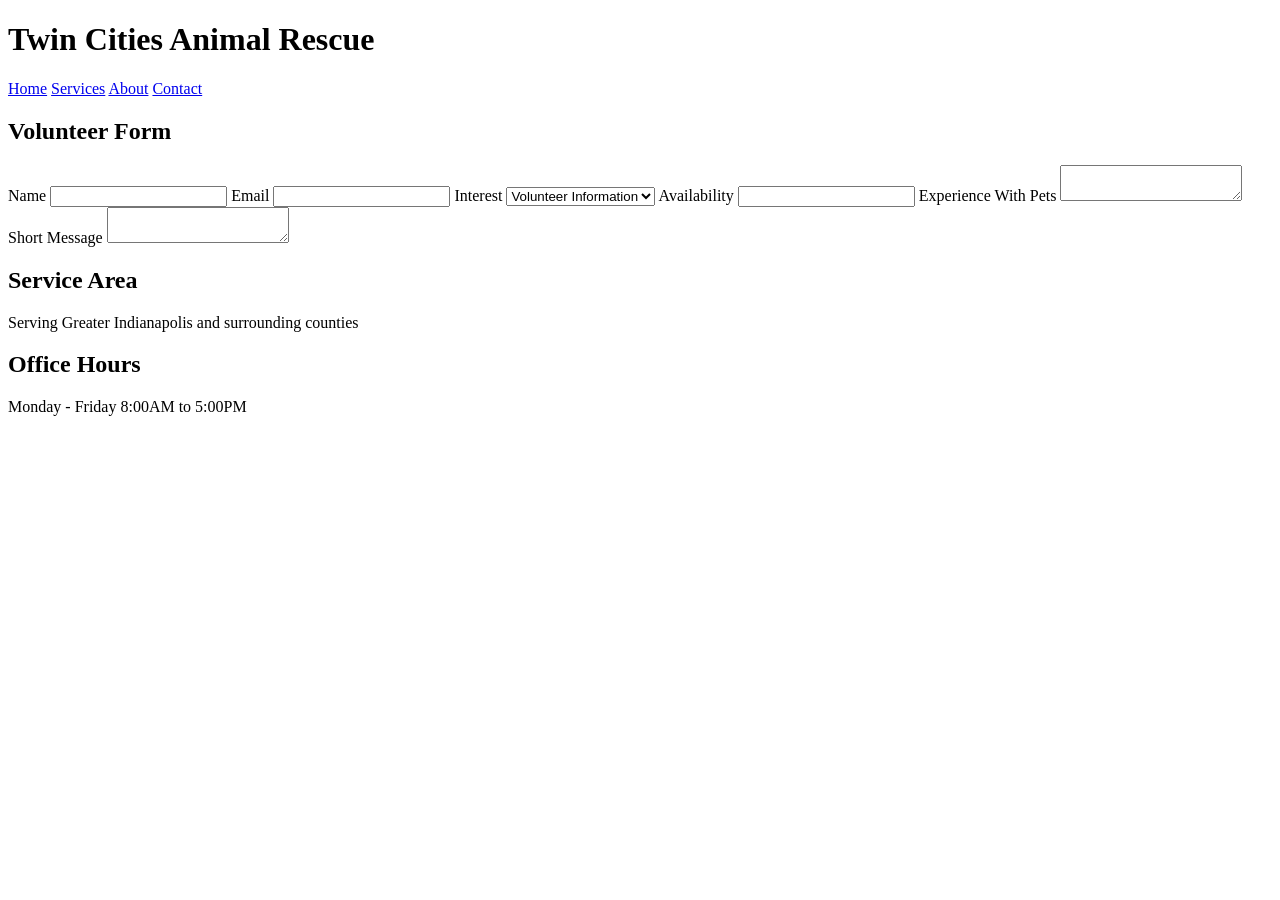
==== about.html @ c5d2b171 "Add files via upload initial assignment commit" ====
<!DOCTYPE html>
<html lang="en">

<head>
    <link rel="stylesheet" href="styles.css">
    <title>Contact | Twin Cities Animal Rescue</title>
    <meta name="viewport" content="width=device-width">
</head>

<body>
    <h1>Twin Cities Animal Rescue</h1>
        <nav>
        <a href="index.html">Home</a>
        <a href="services.html">Services</a>
        <a href="about.html">About</a>
        <a href="contact.html">Contact</a>
        </nav>
<h2>Volunteer Form</h2>
    <form>
        <label for="name">Name</label>
        <input type="text" id="name" name="name">
        <label for="email">Email</label>
        <input type="email" id="email" name="email">
        <label for="interest">Interest</label>
        <select id="interest" name="interest">
        <option value="volunteer">Volunteer Information</option>
        <option value="foster">Foster Information</option>
        <option value="adoption">Adoption Information</option>
        </select>
        <label for="availability">Availability</label>
        <input type="text" id="availability" name="availability">
        <label for="experience">Experience With Pets</label>
        <textarea id="experience" name="experience"></textarea>
        <label for="message">Short Message</label>
        <textarea id="message" name="message"></textarea>
    </form>
<h2>Service Area</h2>
    <p>Serving Greater Indianapolis and surrounding counties</p>
<h2>Office Hours</h2>
    <p>Monday - Friday 8:00AM to 5:00PM</p>

</body>
</html>
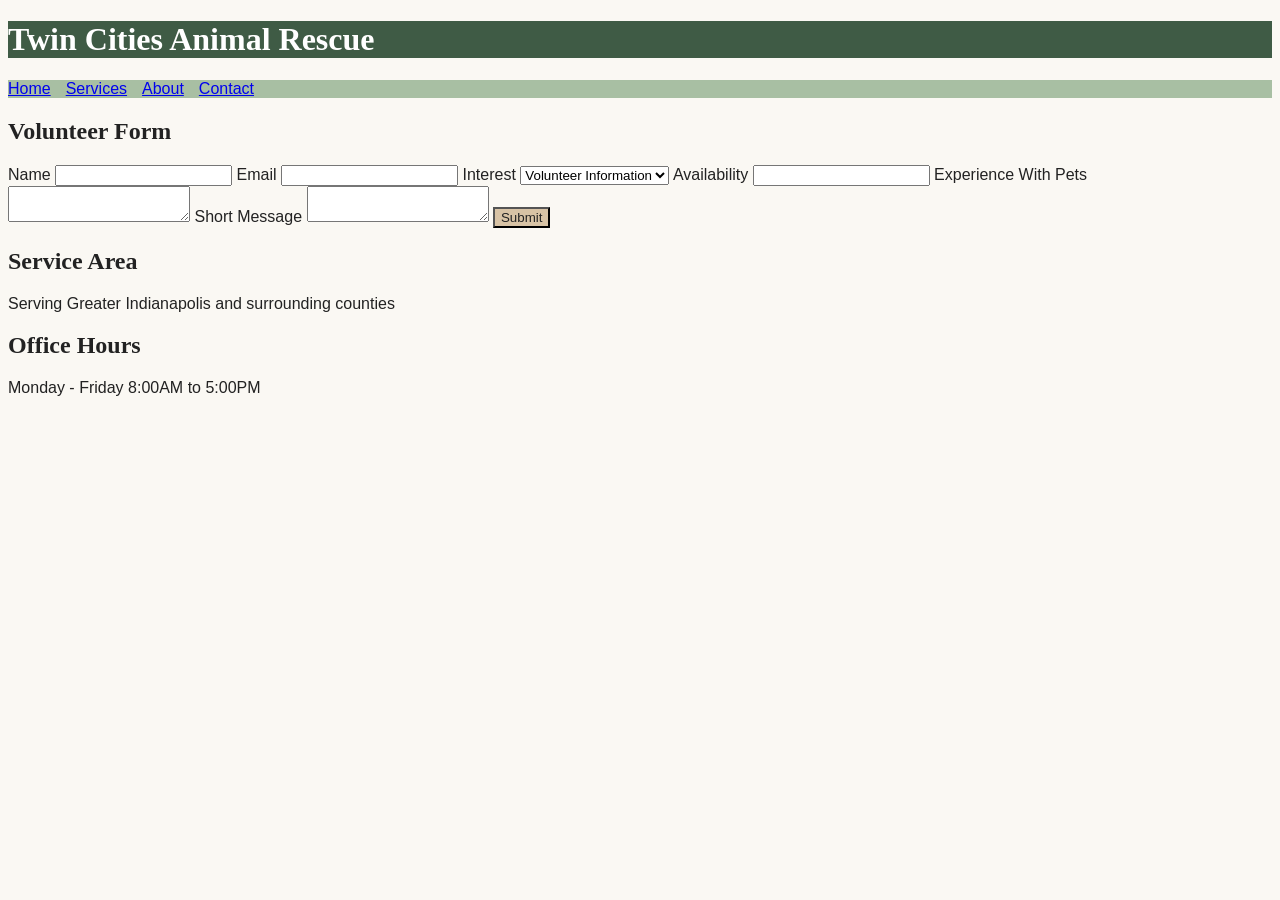
==== commit d88d7a13: "Add files via upload Updated for Touchstone 4 - LocalStorage and validation/error handling on Form" ====
--- a/about.html
+++ b/about.html
@@ -16,11 +16,16 @@
         <a href="contact.html">Contact</a>
         </nav>
 <h2>Volunteer Form</h2>
+<form id="contactForm"></form>
     <form>
         <label for="name">Name</label>
         <input type="text" id="name" name="name">
+         <span id="nameError" class="errormessage"></span>
+
         <label for="email">Email</label>
         <input type="email" id="email" name="email">
+        <span id="emailError" class="errormessage"></span>
+
         <label for="interest">Interest</label>
         <select id="interest" name="interest">
         <option value="volunteer">Volunteer Information</option>
@@ -33,6 +38,9 @@
         <textarea id="experience" name="experience"></textarea>
         <label for="message">Short Message</label>
         <textarea id="message" name="message"></textarea>
+        <span id="messageError" class="errormessage"></span>
+
+<button type="submit">Submit</button>
     </form>
 <h2>Service Area</h2>
     <p>Serving Greater Indianapolis and surrounding counties</p>
--- a/styles.css
+++ b/styles.css
@@ -0,0 +1,11 @@
+body {font-family: Arial, sans-serif;background-color: #FAF8F3;color: #222222;}
+h1,h2,h3,h4 {font-family: Georgia, serif;}
+body > h1 {background-color: #3F5B45;color: white;}
+nav {background-color: #A8BFA3;}
+button {background-color: #D8C3A5;color: #222222;}
+img {max-width: 100%;height: auto;}
+@media (min-width: 700px) {
+nav {display: flex;gap: 15px;}}
+
+#nameError { color: red;} 
+#emailError {color: red;}
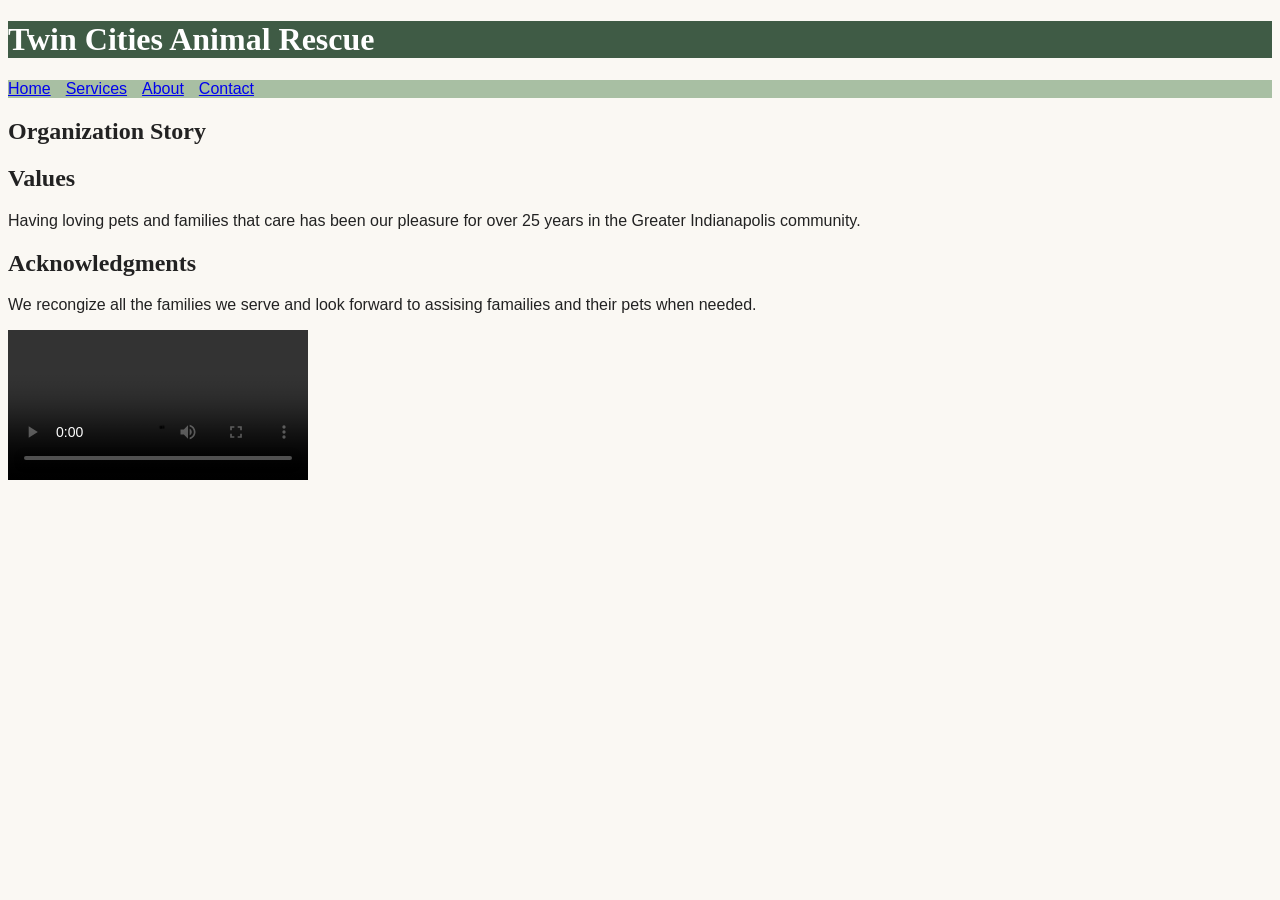
==== commit 9b6df2fc: "Add files via upload Fixes/Rotated AboutUs & Contact US" ====
--- a/about.html
+++ b/about.html
@@ -1,10 +1,8 @@
 <!DOCTYPE html>
 <html lang="en">
-
 <head>
     <link rel="stylesheet" href="styles.css">
-    <title>Contact | Twin Cities Animal Rescue</title>
-    <meta name="viewport" content="width=device-width">
+    <title>Twin Cities Animal Rescue - About</title>
 </head>
 
 <body>
@@ -15,37 +13,15 @@
         <a href="about.html">About</a>
         <a href="contact.html">Contact</a>
         </nav>
-<h2>Volunteer Form</h2>
-<form id="contactForm"></form>
-    <form>
-        <label for="name">Name</label>
-        <input type="text" id="name" name="name">
-         <span id="nameError" class="errormessage"></span>
-
-        <label for="email">Email</label>
-        <input type="email" id="email" name="email">
-        <span id="emailError" class="errormessage"></span>
-
-        <label for="interest">Interest</label>
-        <select id="interest" name="interest">
-        <option value="volunteer">Volunteer Information</option>
-        <option value="foster">Foster Information</option>
-        <option value="adoption">Adoption Information</option>
-        </select>
-        <label for="availability">Availability</label>
-        <input type="text" id="availability" name="availability">
-        <label for="experience">Experience With Pets</label>
-        <textarea id="experience" name="experience"></textarea>
-        <label for="message">Short Message</label>
-        <textarea id="message" name="message"></textarea>
-        <span id="messageError" class="errormessage"></span>
-
-<button type="submit">Submit</button>
-    </form>
-<h2>Service Area</h2>
-    <p>Serving Greater Indianapolis and surrounding counties</p>
-<h2>Office Hours</h2>
-    <p>Monday - Friday 8:00AM to 5:00PM</p>
-
+    <h2>Organization Story</h2>
+    <p></p>
+        <h2>Values</h2>
+        <p>Having loving pets and families that care has been our pleasure for over 25 years in the Greater Indianapolis community.</p>
+        <h2>Acknowledgments</h2>
+        <p>We recongize all the families we serve and look forward to assising famailies and their pets when needed.</p>
+        <video controls>
+        <source src="rescue-message_c.mp4" type="video/mp4">
+        We are sorry, your current browser cannot play this video.
+        </video>
 </body>
 </html>
